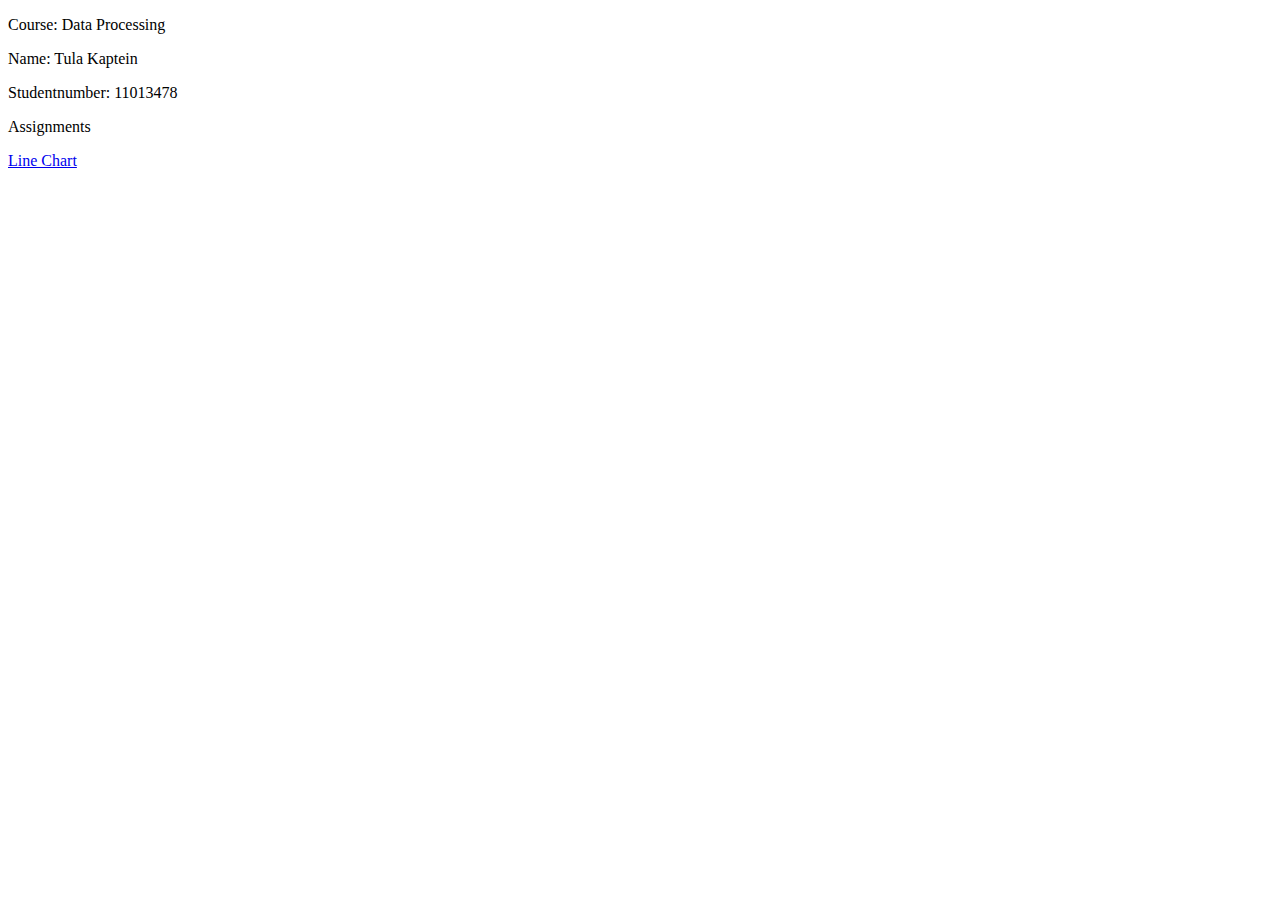
==== index.html @ f7f5c7e2 "website" ====
<!-- Name: Tula Kaptein -->
<!-- Studentnumber: 11013478 -->
<!-- Course: Data Processing -->

<!DOCTYPE html>
<html>
  <head>
    <title>Index</title>
  </head>
  <body>
    <p>Course: Data Processing</p>
    <p>Name: Tula Kaptein</p>
    <p>Studentnumber: 11013478</p>
    <p>Assignments</p>
    <a href="“Homework/Week_3/lineChart.html">Line Chart</a>
    <script>
    </script>
  </body>
</html>
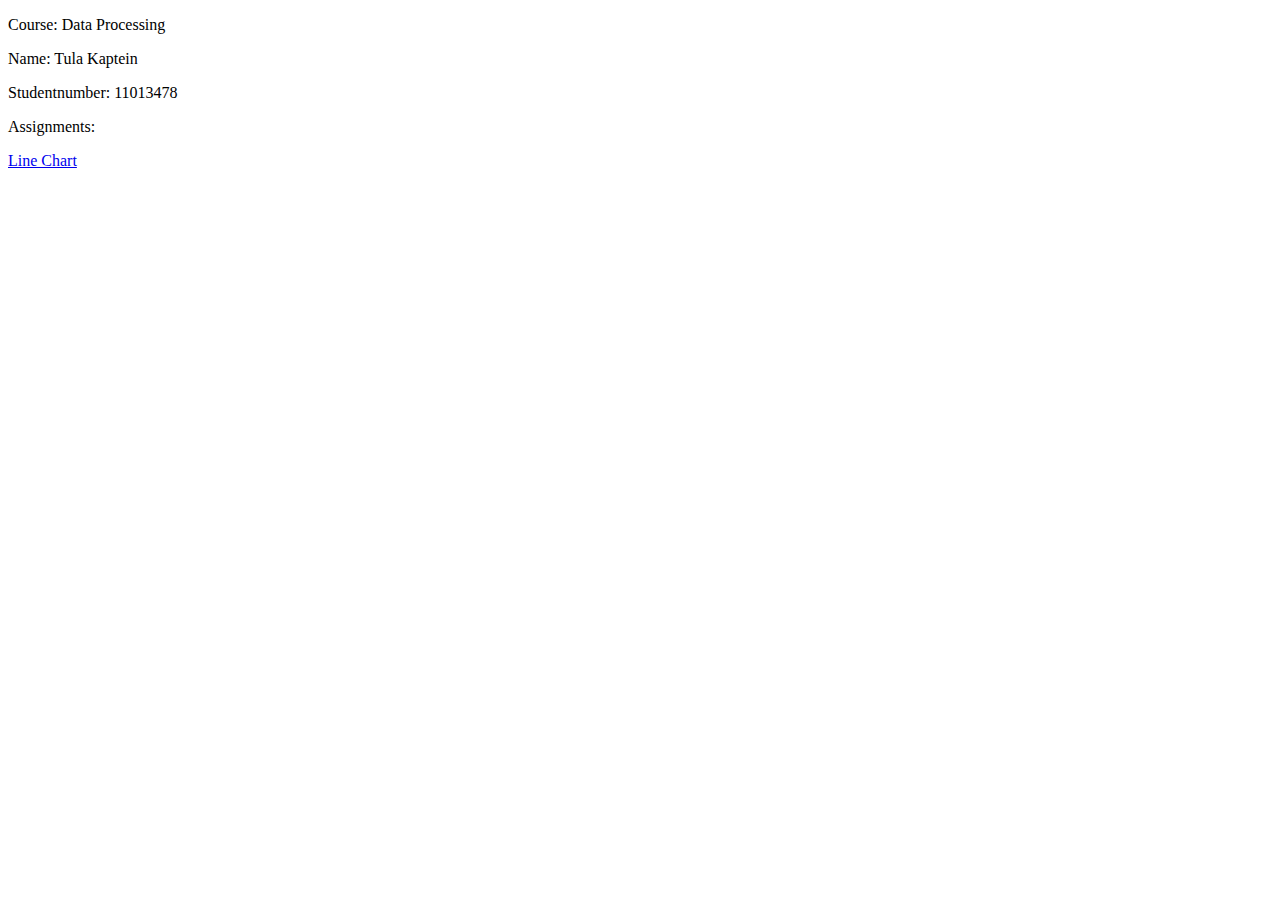
==== commit e81e88e5: "really final" ====
--- a/index.html
+++ b/index.html
@@ -11,8 +11,8 @@
     <p>Course: Data Processing</p>
     <p>Name: Tula Kaptein</p>
     <p>Studentnumber: 11013478</p>
-    <p>Assignments</p>
-    <a href="“Homework/Week_3/lineChart.html">Line Chart</a>
+    <p>Assignments: </p>
+    <p><a href="Homework/Week_3/lineChart.html">Line Chart</a></p>
     <script>
     </script>
   </body>
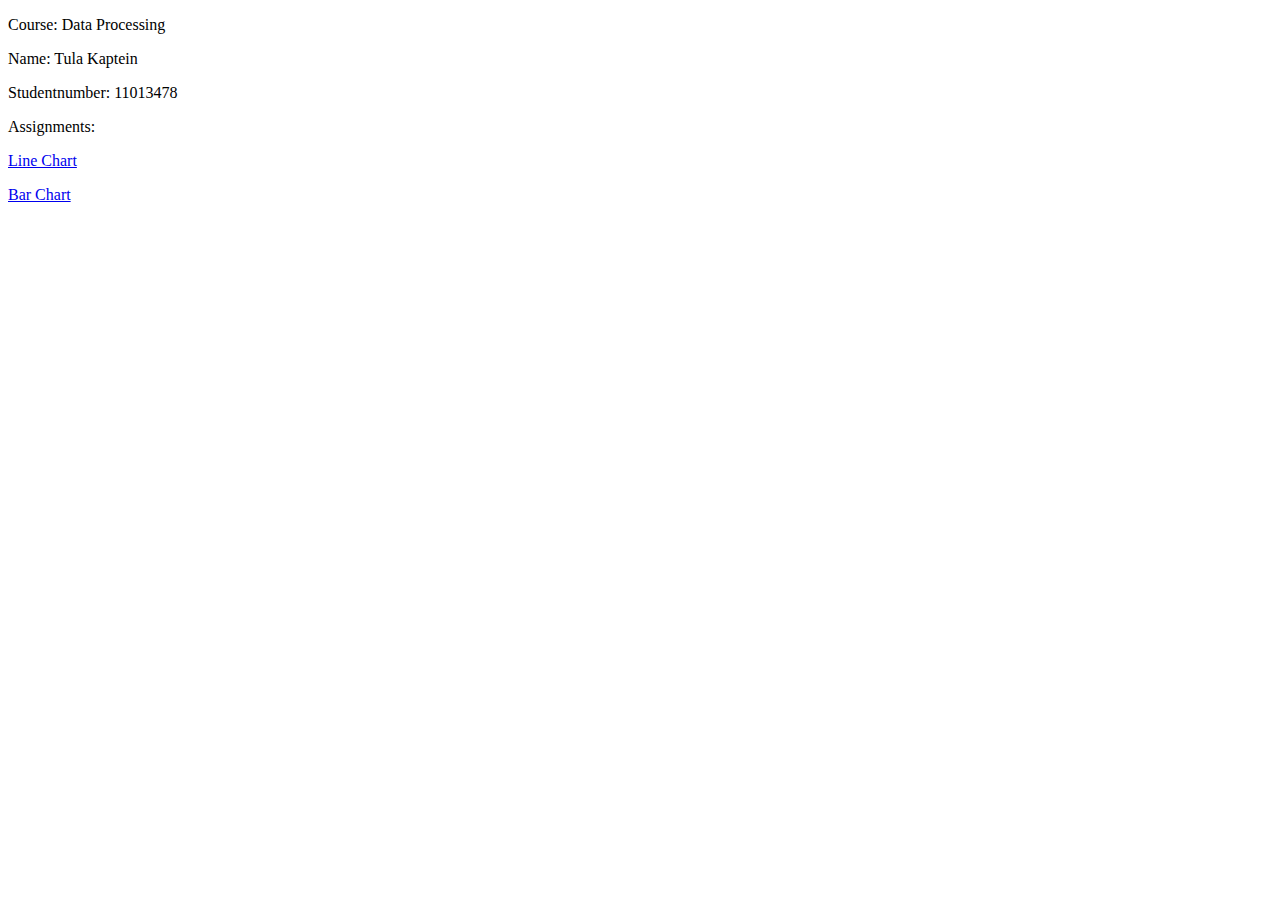
==== commit ffcf92c9: "Bar Chart" ====
--- a/index.html
+++ b/index.html
@@ -13,6 +13,7 @@
     <p>Studentnumber: 11013478</p>
     <p>Assignments: </p>
     <p><a href="Homework/Week_3/lineChart.html">Line Chart</a></p>
+    <p><a href="Homework/Week_4/index.html">Bar Chart</a></p>
     <script>
     </script>
   </body>
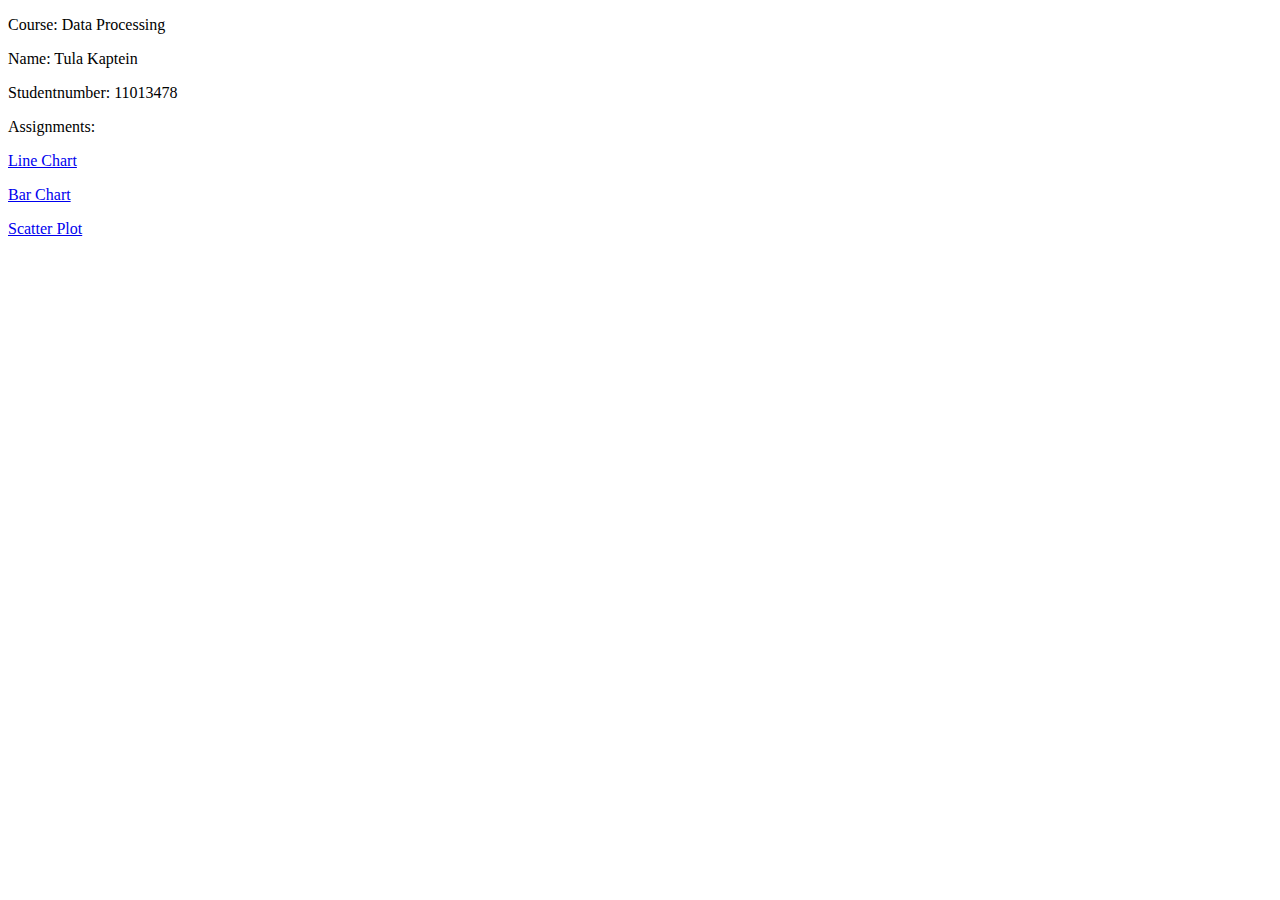
==== commit 37838947: "index.html aangeapst" ====
--- a/index.html
+++ b/index.html
@@ -13,7 +13,8 @@
     <p>Studentnumber: 11013478</p>
     <p>Assignments: </p>
     <p><a href="Homework/Week_3/lineChart.html">Line Chart</a></p>
-    <p><a href="Homework/Week_4/index.html">Bar Chart</a></p>
+    <p><a href="Homework/Week_4/barChart.html">Bar Chart</a></p>
+    <p><a href="Homework/Week_5/scatter.html">Scatter Plot</a></p>
     <script>
     </script>
   </body>
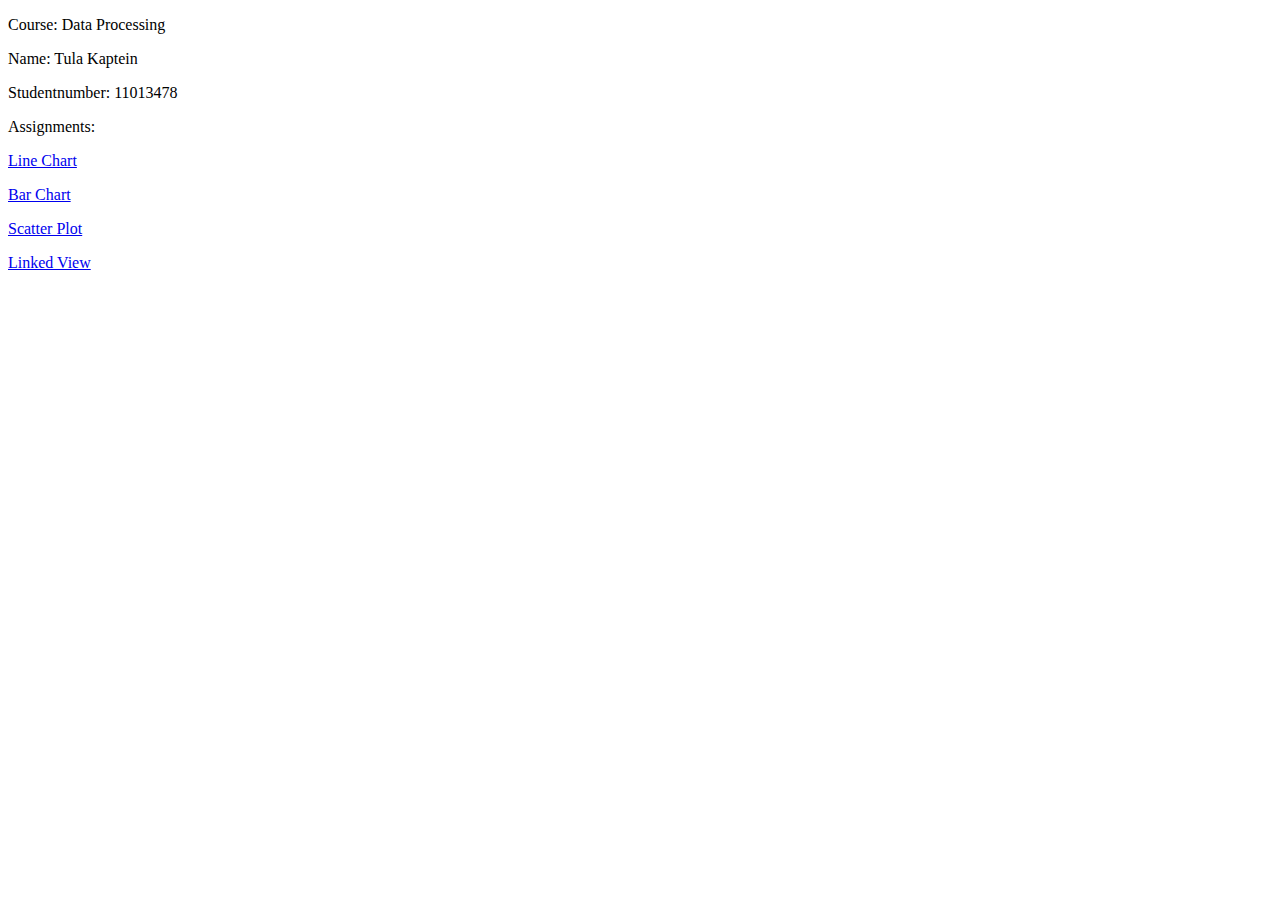
==== commit 904f300d: "whoop whoop" ====
--- a/index.html
+++ b/index.html
@@ -15,6 +15,8 @@
     <p><a href="Homework/Week_3/lineChart.html">Line Chart</a></p>
     <p><a href="Homework/Week_4/barChart.html">Bar Chart</a></p>
     <p><a href="Homework/Week_5/scatter.html">Scatter Plot</a></p>
+    <p><a href="Homework/Week_6/linkedView.html">Linked View</a></p>
+
     <script>
     </script>
   </body>
